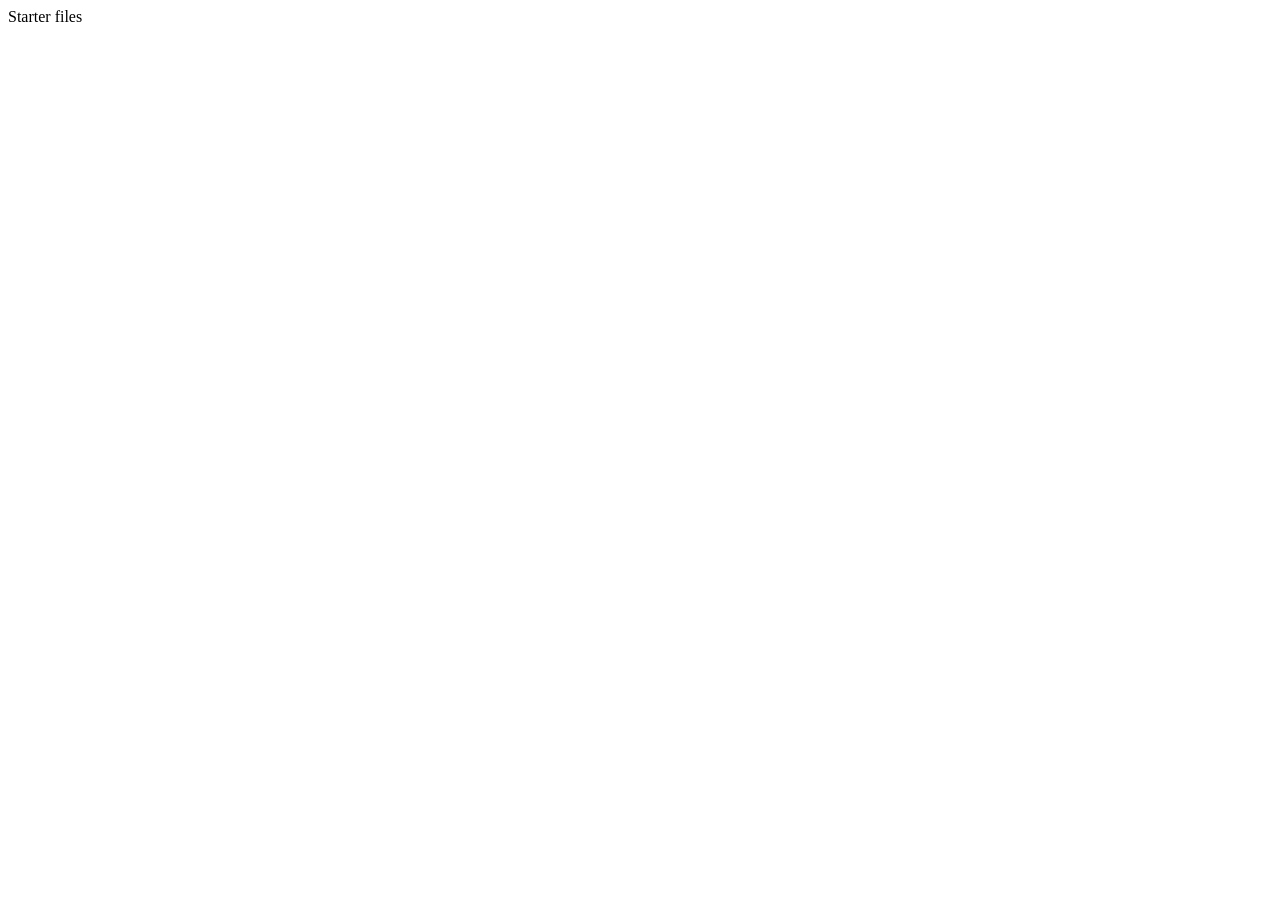
==== index.html @ 8653f09d "Download angular starter from deborahK" ====
﻿<!DOCTYPE html>
<html>

<head lang="en">
    <title>Acme Product Management</title>
    <meta charset="UTF-8">
    <meta name="viewport" content="width=device-width, initial-scale=1">

    <link href="node_modules/bootstrap/dist/css/bootstrap.css" rel="stylesheet" />
    <link href="app/app.component.css" rel="stylesheet" />

    <!-- Polyfill(s) for older browsers -->
    <script src="node_modules/core-js/client/shim.min.js"></script>
    
    <script src="node_modules/zone.js/dist/zone.js"></script>
    <script src="node_modules/reflect-metadata/Reflect.js"></script>
    <script src="node_modules/systemjs/dist/system.src.js"></script>

    <!-- Configure SystemJS -->
    <script src="systemjs.config.js"></script>
    <script>
      System.import('app').catch(function(err){ console.error(err); });
    </script>
</head>

<body>
    <pm-app></pm-app>
    Starter files
</body>

</html>
---- app/app.component.css ----
li {
    font-size: large;
}

div.panel-heading {
   font-size: x-large; 
}
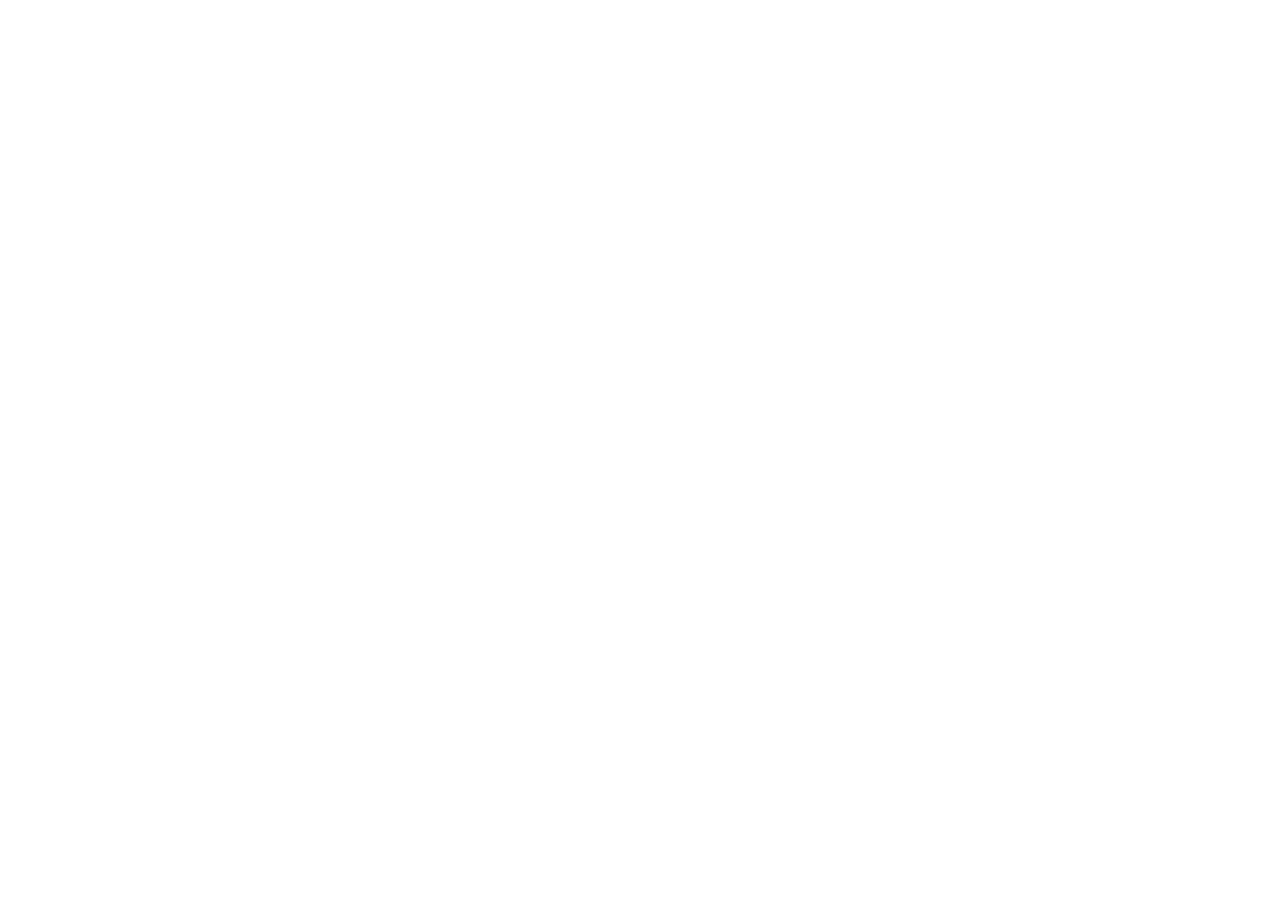
==== commit b9c5cae1: "Add a product service and dependency injection" ====
--- a/index.html
+++ b/index.html
@@ -25,7 +25,6 @@
 
 <body>
     <pm-app></pm-app>
-    Starter files
 </body>
 
 </html>
